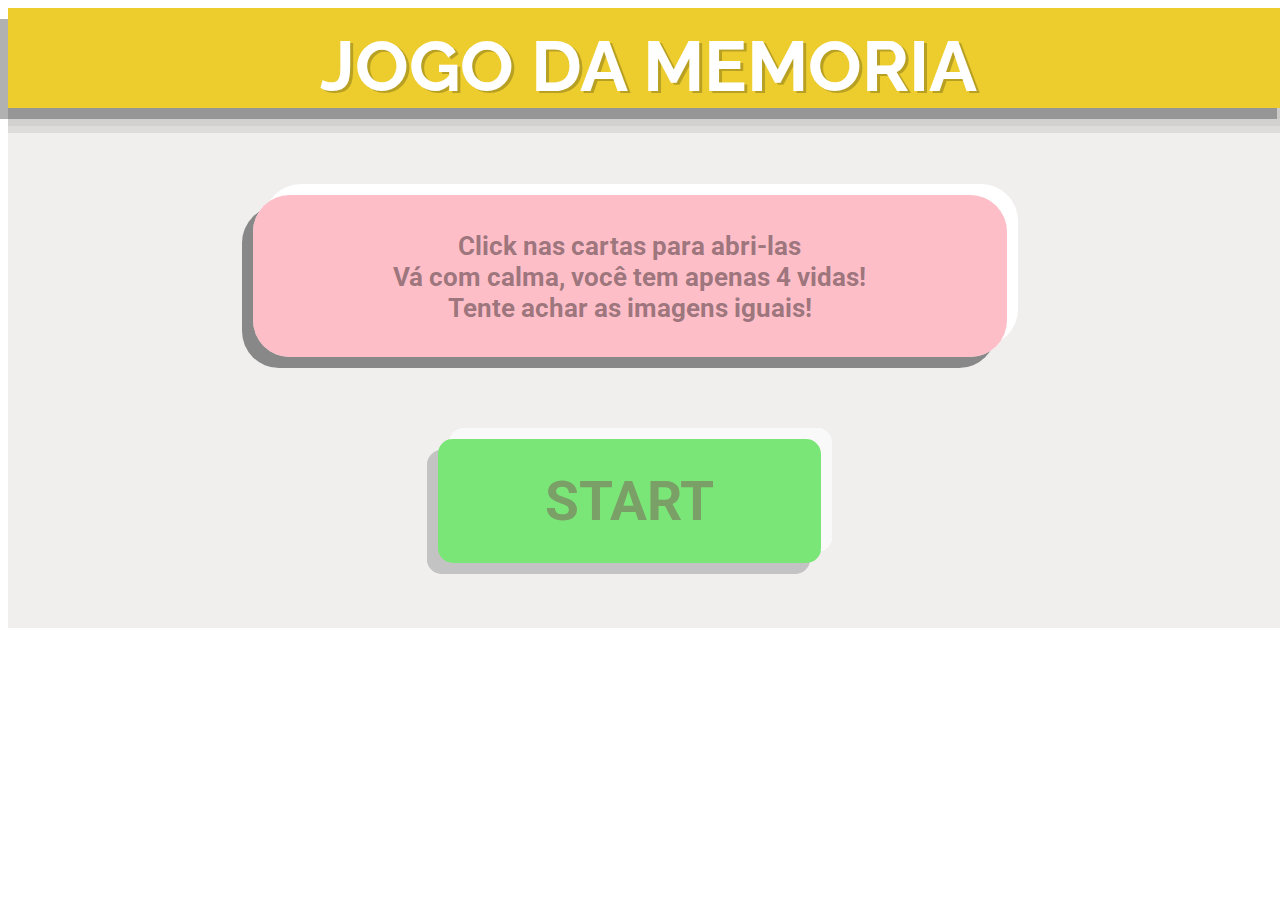
==== index.html @ 31ac0869 "Initial commit" ====
<!DOCTYPE html>
<html lang="en">
<head>
    <meta charset="UTF-8">
    <meta http-equiv="X-UA-Compatible" content="IE=edge">
    <meta name="viewport" content="width=device-width, initial-scale=1.0">
    <link rel="stylesheet" href="./css/styles-home.css">
    <link href="https://fonts.googleapis.com/css2?family=Roboto:wght@700&display=swap" rel="stylesheet">
    <link href="https://fonts.googleapis.com/css2?family=Raleway:wght@200;700&display=swap" rel="stylesheet">
    <title>Jogo da Memória</title>
</head>
<body>
    <div class="home-page">
        <div class="title-home-page">
            <div class="game-name-text">
                JOGO DA MEMORIA 
            </div>
        </div>
        <div class="how-to-play">
            <div class="how-to-text">
                Click nas cartas para abri-las<br>
                Vá com calma, você tem apenas 4 vidas! <br>
                Tente achar as imagens iguais!
            </div>
        </div>
        <div class="start-btn">
            <button id="start" class="start-btn start-txt"><a class="start-txt" href="./html/lvl1.html">START</button></a>
        </div>
    </div> 

</body>
</html>
---- css/styles-home.css ----
.home-page {
  position: relative;
  width: 1280px;
  height: 620px;

  background: #f1eeee;
}

.title-home-page {
  position: absolute;
  width: 1280px;
  height: 100px;
  left: 0px;
  top: 0px;
  background: #eccd2d;
  box-shadow: -11px 11px 0px #b1b1b1, 11px -11px 0px #ffffff;
}

.game-name-text {
  position: absolute;
  width: 1280px;
  height: 100px;
  left: 0px;
  top: 0px;

  font-family: "Raleway", sans-serif;
  font-style: normal;
  font-weight: bold;
  font-size: 71.1111px;
  line-height: 83px;
  display: flex;
  align-items: flex-end;
  text-align: center;
  justify-content: space-around;

  color: #ffffff;
  box-shadow: 0px 11px 0px rgba(0, 0, 0, 0.032),
    0px 18.1px 0px rgba(0, 0, 0, 0.048), 0px 25px 0px rgba(0, 0, 0, 0.08);

  text-shadow: 3px 2px 0px rgba(0, 0, 0, 0.22);
}

.how-to-play {
  position: absolute;
  width: 753.76px;
  height: 162.02px;
  left: 245px;
  top: 187px;
  background: #ffffff;
  border-radius: 40px;
  border-radius: 37px;
  background: rgba(255, 182, 193, 0.863);
  box-shadow: -11px 11px 0px #888888, 11px -11px 0px #ffffff;
  opacity: 1;
  transition: 0.3s;
}

.how-to-text {
  width: 753.76px;
  height: 162.02px;
  left: 245px;
  top: 252px;
  font-family: "Roboto", sans-serif;
  font-style: normal;
  font-weight: bold;
  font-size: 26.4167px;
  line-height: 31px;
  display: flex;
  align-items: center;
  text-align: center;
  justify-content: space-around;
  color: rgba(0, 0, 0, 0.4);
  border-radius: 40px;
}

.start-btn {
  position: absolute;
  width: 383px;
  height: 123.77px;
  left: 430px;
  top: 431px;
  border: none;

  background: #48e445;

  border-radius: 15px;
  box-shadow: -11px 11px 0px #b1b1b1, 11px -11px 0px #ffffff;
  opacity: 0.7;
}

.start-btn:hover {
  opacity: 1;
}

.start-txt {
  position: absolute;
  width: 383px;
  height: 124px;
  left: 0px;
  top: 0px;

  font-family: Roboto;
  font-style: normal;
  font-weight: bold;
  font-size: 55.009px;
  line-height: 64px;
  display: flex;
  align-items: center;
  text-align: center;
  justify-content: center;
  text-decoration: none;
  color: #497e2f;
  border-color: white;

  opacity: 1;
  transition: 0.3s;
}

.start-txt:hover {
  opacity: 1;
  color: white;
}

.how-to-play:hover {
  opacity: 0.5;
  background-color: red;
}

.how-to-text:hover {
  color: white;
}
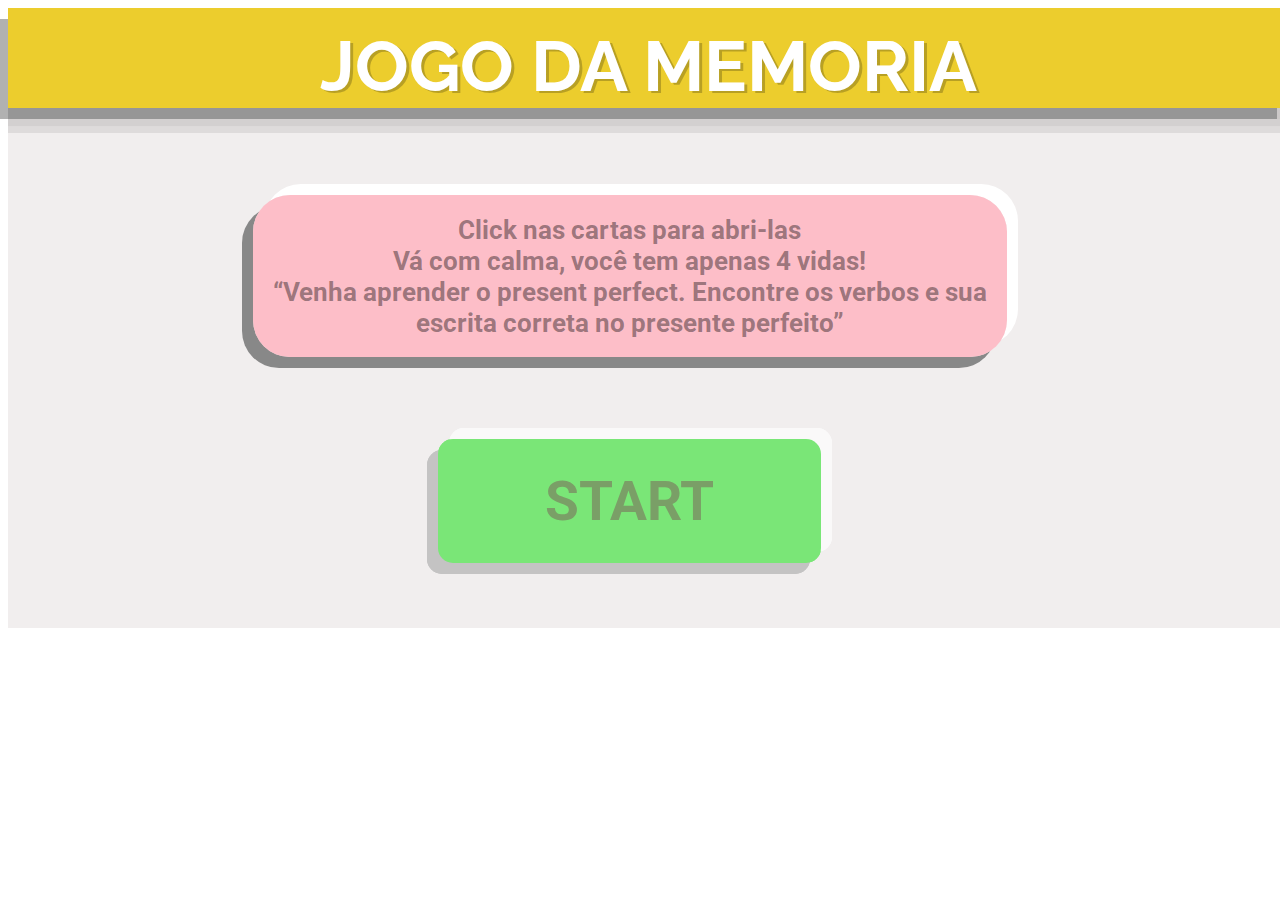
==== commit c28b6264: "fiz home page" ====
--- a/index.html
+++ b/index.html
@@ -20,7 +20,7 @@
             <div class="how-to-text">
                 Click nas cartas para abri-las<br>
                 Vá com calma, você tem apenas 4 vidas! <br>
-                Tente achar as imagens iguais!
+                “Venha aprender o present perfect. Encontre os verbos e sua escrita correta no presente perfeito”
             </div>
         </div>
         <div class="start-btn">
